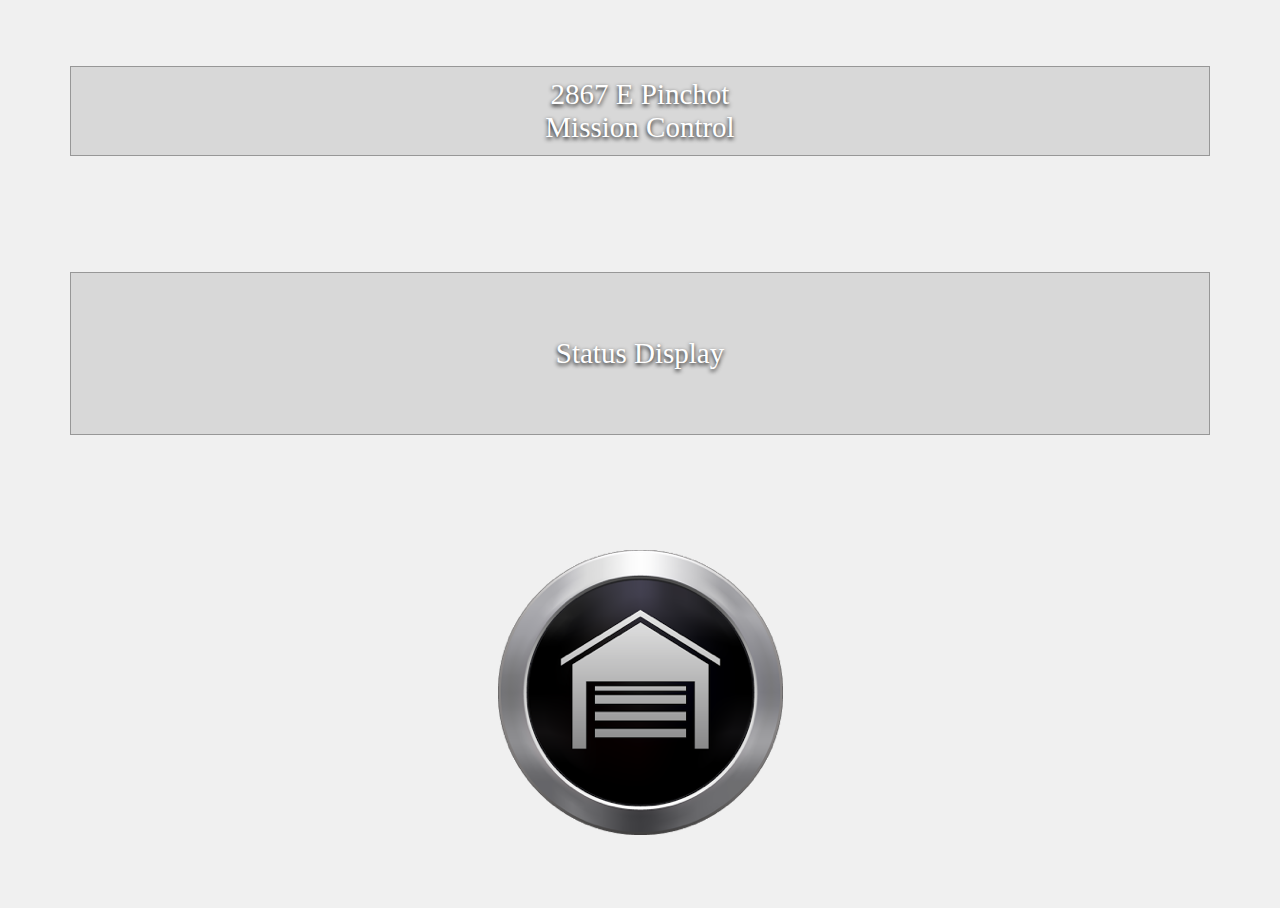
==== www/index.html @ bd6e8242 "added splash and configured the xml to point to it" ====
<!DOCTYPE html>
<html lang="en">
<head>
  <meta charset="UTF-8">
  <meta name="viewport" content="width=device-width, initial-scale=1.0">
  <title>Mission Control</title>
  <script
  src="https://code.jquery.com/jquery-2.2.4.js"
  integrity="sha256-iT6Q9iMJYuQiMWNd9lDyBUStIq/8PuOW33aOqmvFpqI="
  crossorigin="anonymous"></script>
  <link rel="stylesheet" href="./stylesheet.css">
  <script src="../src/app.js"></script>
</head>
<body>

  <header class="mission-control-header">
    <p>2867 E Pinchot</p>
    <p>Mission Control</p>
  </header>

  <div class="status-display">
    <p>Status Display</p>
  </div>

  <div class="garage-button">

  </div>

</body>
</html>
---- www/stylesheet.css ----
html, body {
  height: 100%; }

body {
  background-color: #F0F0F0; }

p {
  font-family: Arial Rounded MT Bold;
  font-size: 29px;
  margin: 0;
  color: white;
  text-shadow: 0px 2px 4px black; }

.content-display, .mission-control-header, .status-display {
  background-color: #D8D8D8;
  border: 1px solid #979797;
  width: 90%; }

body, .mission-control-header, .status-display {
  display: flex;
  flex-flow: column;
  justify-content: space-around;
  align-items: center; }

.mission-control-header {
  padding-top: 0.7em;
  padding-bottom: 0.7em; }

.status-display {
  padding-top: 4em;
  padding-bottom: 4em; }

.garage-button {
  width: 300px;
  height: 300px;
  background-image: url("../clicker.png");
  background-position: center top;
  background-repeat: no-repeat; }
  .garage-button:hover, .garage-button:active {
    background-image: url("../clicked.png");
    cursor: pointer; }
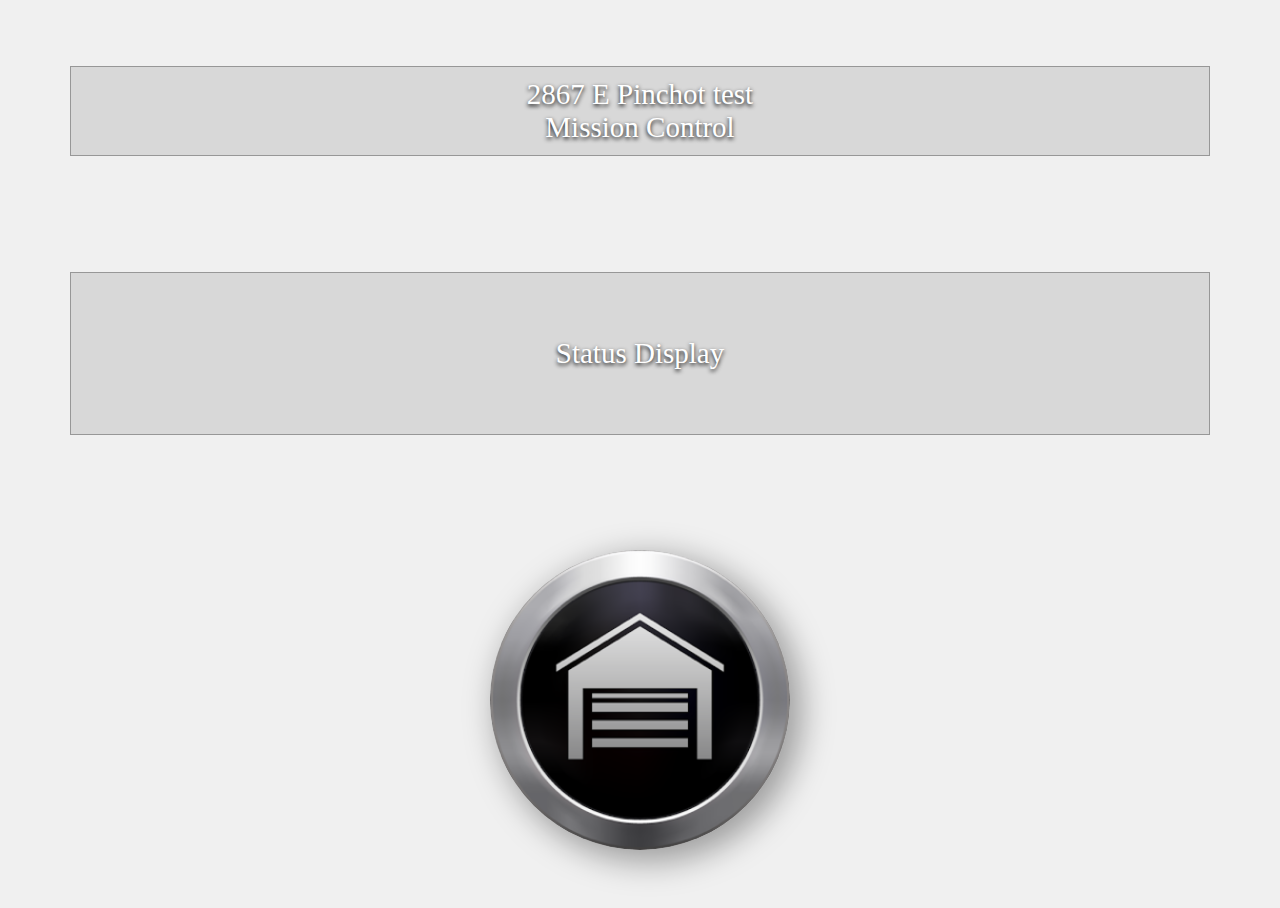
==== commit ce364a51: "css changes" ====
--- a/www/index.html
+++ b/www/index.html
@@ -9,12 +9,12 @@
   integrity="sha256-iT6Q9iMJYuQiMWNd9lDyBUStIq/8PuOW33aOqmvFpqI="
   crossorigin="anonymous"></script>
   <link rel="stylesheet" href="./stylesheet.css">
-  <script src="../src/app.js"></script>
+  <script src="./app.js"></script>
 </head>
 <body>
 
   <header class="mission-control-header">
-    <p>2867 E Pinchot</p>
+    <p>2867 E Pinchot test</p>
     <p>Mission Control</p>
   </header>
 
@@ -22,9 +22,9 @@
     <p>Status Display</p>
   </div>
 
-  <div class="garage-button">
+  <img src="./clicker.png" class="garage-button">
 
-  </div>
+
 
 </body>
 </html>
--- a/www/stylesheet.css
+++ b/www/stylesheet.css
@@ -2,7 +2,10 @@
   height: 100%; }
 
 body {
-  background-color: #F0F0F0; }
+  background-color: #F0F0F0;
+  max-height: 100vh;
+  touch-action: none;
+}
 
 p {
   font-family: Arial Rounded MT Bold;
@@ -33,9 +36,9 @@
 .garage-button {
   width: 300px;
   height: 300px;
-  background-image: url("../clicker.png");
-  background-position: center top;
-  background-repeat: no-repeat; }
-  .garage-button:hover, .garage-button:active {
-    background-image: url("../clicked.png");
-    cursor: pointer; }
+  border-radius: 50%;
+  box-shadow: 9px 9px 32px 3px rgba(0,0,0,0.35);
+ }
+.garage-button:active {
+    box-shadow: 0px 0px 0px 0px rgba(0,0,0,0);
+}
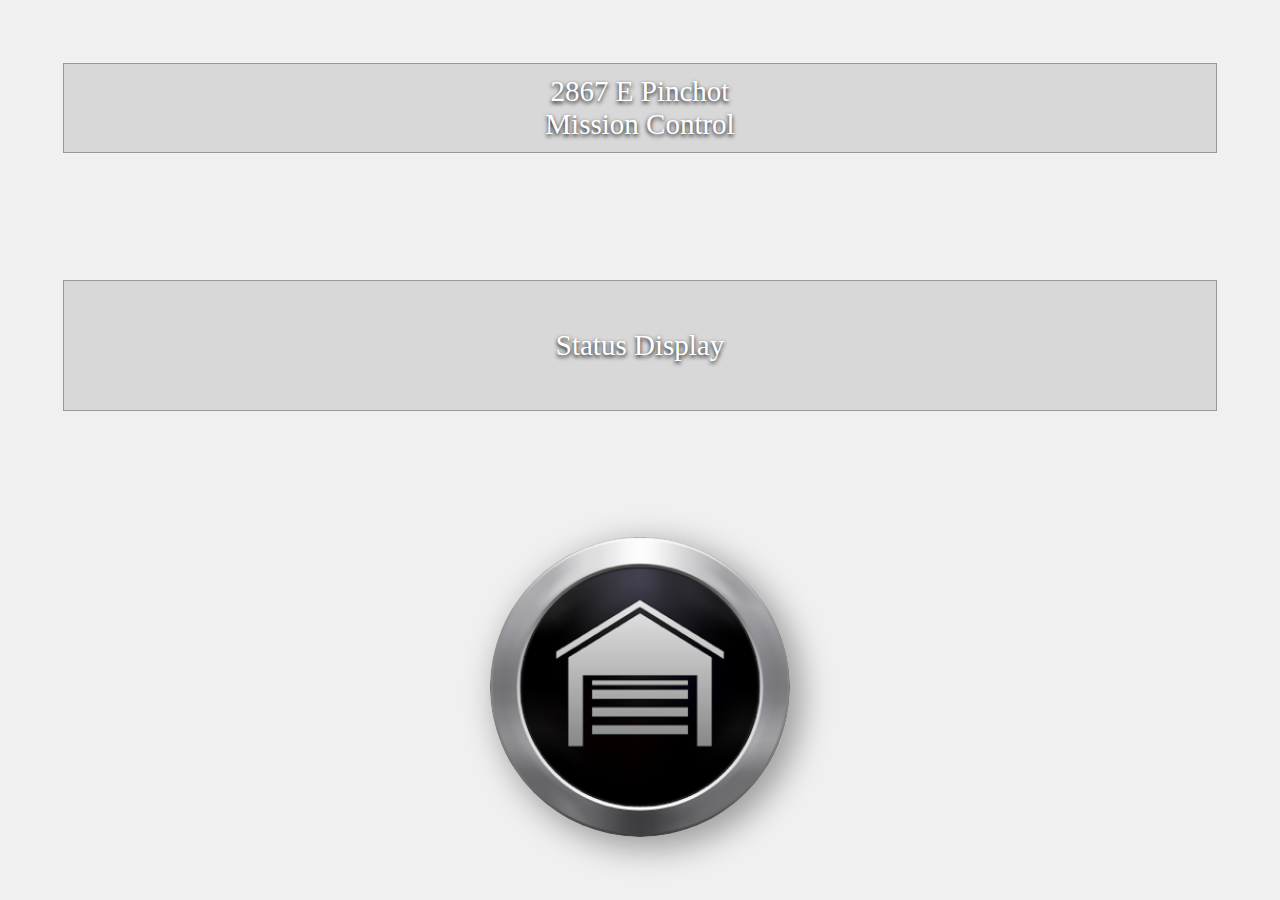
==== commit 05881cb8: "testing scrolling issue fix" ====
--- a/www/index.html
+++ b/www/index.html
@@ -2,7 +2,7 @@
 <html lang="en">
 <head>
   <meta charset="UTF-8">
-  <meta name="viewport" content="width=device-width, initial-scale=1.0">
+  <meta name="viewport" content="user-scalable=no, initial-scale=1, minimum-scale=1, width=device-width" />
   <title>Mission Control</title>
   <script
   src="https://code.jquery.com/jquery-2.2.4.js"
@@ -14,7 +14,7 @@
 <body>
 
   <header class="mission-control-header">
-    <p>2867 E Pinchot test</p>
+    <p>2867 E Pinchot</p>
     <p>Mission Control</p>
   </header>
 
@@ -24,7 +24,5 @@
 
   <img src="./clicker.png" class="garage-button">
 
-
-
 </body>
 </html>
--- a/www/stylesheet.css
+++ b/www/stylesheet.css
@@ -1,5 +1,9 @@
 html, body {
-  height: 100%; }
+    margin: 0;
+    padding: 0;
+    height: 100%;
+    overflow: hidden;
+}
 
 body {
   background-color: #F0F0F0;
@@ -30,8 +34,8 @@
   padding-bottom: 0.7em; }
 
 .status-display {
-  padding-top: 4em;
-  padding-bottom: 4em; }
+  padding-top: 3em;
+  padding-bottom: 3em; }
 
 .garage-button {
   width: 300px;
@@ -39,6 +43,6 @@
   border-radius: 50%;
   box-shadow: 9px 9px 32px 3px rgba(0,0,0,0.35);
  }
-.garage-button:active {
+.garage-button:hover, .garage-button:active {
     box-shadow: 0px 0px 0px 0px rgba(0,0,0,0);
 }
